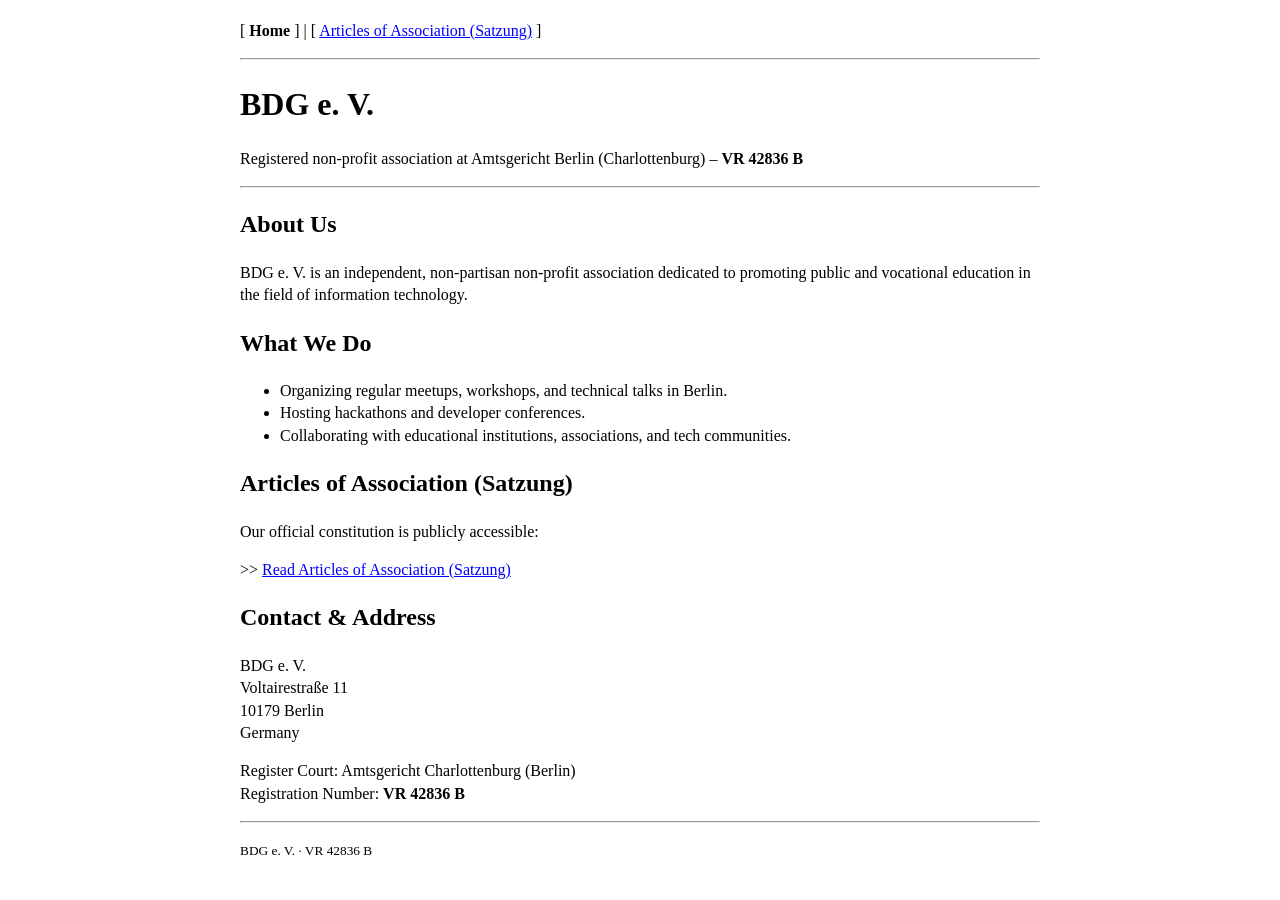
==== index.html @ 65b39655 "Initial commit" ====
<!DOCTYPE html>
<html lang="en">
<head>
  <meta charset="utf-8">
  <meta name="viewport" content="width=device-width, initial-scale=1">
  <meta name="color-scheme" content="light">
  <title>BDG e. V.</title>
  <link rel="stylesheet" href="main.css">
</head>
<body bgcolor="#ffffff" text="#000000" link="#0000ff" vlink="#800080" alink="#ff0000">

  <p>
    [ <b>Home</b> ] |
    [ <a href="satzung.html">Articles of Association (Satzung)</a> ]
  </p>

  <hr>

  <h1>BDG e. V.</h1>
  <p>Registered non-profit association at Amtsgericht Berlin (Charlottenburg) &ndash; <b>VR 42836 B</b></p>

  <hr>

  <h2>About Us</h2>
  <p>
    BDG e. V. is an independent, non-partisan non-profit association dedicated to promoting public and vocational education in the field of information technology.
  </p>

  <h2>What We Do</h2>
  <ul>
    <li>Organizing regular meetups, workshops, and technical talks in Berlin.</li>
    <li>Hosting hackathons and developer conferences.</li>
    <li>Collaborating with educational institutions, associations, and tech communities.</li>
  </ul>

  <h2>Articles of Association (Satzung)</h2>
  <p>
    Our official constitution is publicly accessible:
  </p>
  <p>
    &gt;&gt; <a href="satzung.html">Read Articles of Association (Satzung)</a>
  </p>

  <h2>Contact & Address</h2>
  <p>
    BDG e. V.<br>
    Voltairestraße 11<br>
    10179 Berlin<br>
    Germany
  </p>
  <p>
    Register Court: Amtsgericht Charlottenburg (Berlin)<br>
    Registration Number: <b>VR 42836 B</b>
  </p>

  <hr>

  <p><small>BDG e. V. &middot; VR 42836 B</small></p>

</body>
</html>
---- main.css ----
:root {
  color-scheme: light;
}

body {
  font-family: "Times New Roman", Times, Georgia, serif;
  font-size: 16px;
  line-height: 1.4;
  max-width: 800px;
  margin: 20px auto;
  padding: 0 15px;
  background-color: #ffffff;
  color: #000000;
}

a:link {
  color: #0000ff;
  text-decoration: underline;
}

a:visited {
  color: #800080;
  text-decoration: underline;
}

a:active {
  color: #ff0000;
}
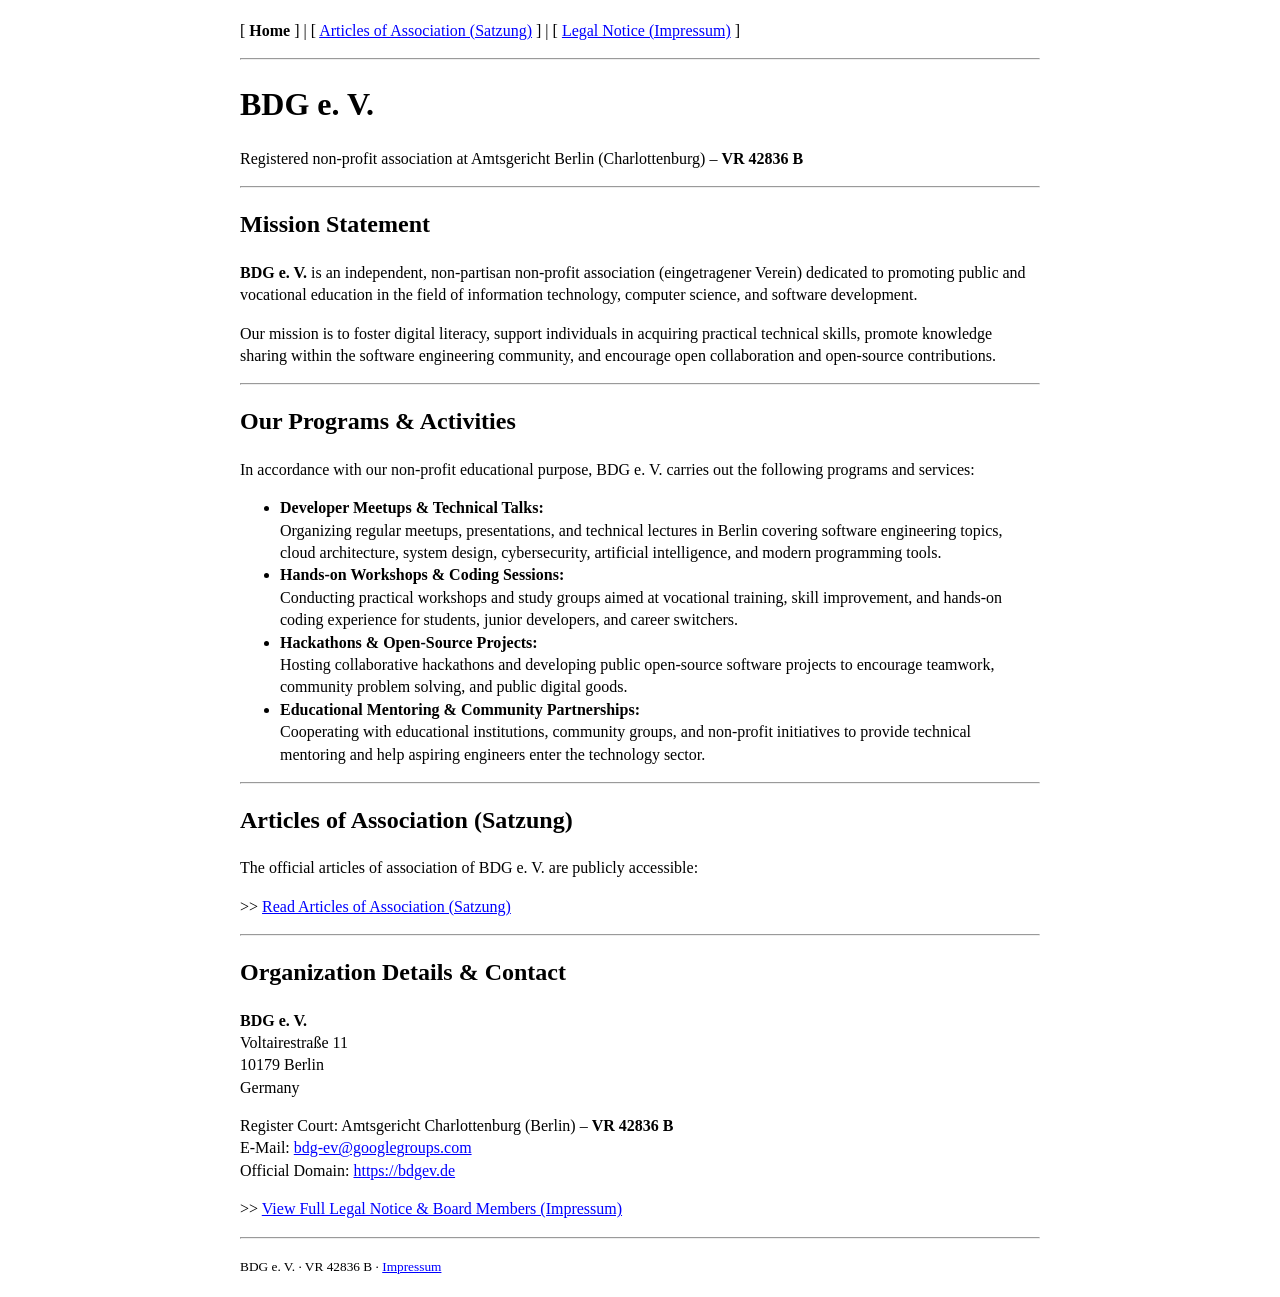
==== commit a36632dc: "add impressum" ====
--- a/index.html
+++ b/index.html
@@ -11,7 +11,8 @@
 
   <p>
     [ <b>Home</b> ] |
-    [ <a href="satzung.html">Articles of Association (Satzung)</a> ]
+    [ <a href="satzung.html">Articles of Association (Satzung)</a> ] |
+    [ <a href="impressum.html">Legal Notice (Impressum)</a> ]
   </p>
 
   <hr>
@@ -21,41 +22,70 @@
 
   <hr>
 
-  <h2>About Us</h2>
+  <h2>Mission Statement</h2>
   <p>
-    BDG e. V. is an independent, non-partisan non-profit association dedicated to promoting public and vocational education in the field of information technology.
+    <b>BDG e. V.</b> is an independent, non-partisan non-profit association (eingetragener Verein) dedicated to promoting public and vocational education in the field of information technology, computer science, and software development.
+  </p>
+  <p>
+    Our mission is to foster digital literacy, support individuals in acquiring practical technical skills, promote knowledge sharing within the software engineering community, and encourage open collaboration and open-source contributions.
   </p>
 
-  <h2>What We Do</h2>
+  <hr>
+
+  <h2>Our Programs &amp; Activities</h2>
+  <p>
+    In accordance with our non-profit educational purpose, BDG e. V. carries out the following programs and services:
+  </p>
   <ul>
-    <li>Organizing regular meetups, workshops, and technical talks in Berlin.</li>
-    <li>Hosting hackathons and developer conferences.</li>
-    <li>Collaborating with educational institutions, associations, and tech communities.</li>
+    <li>
+      <b>Developer Meetups &amp; Technical Talks:</b><br>
+      Organizing regular meetups, presentations, and technical lectures in Berlin covering software engineering topics, cloud architecture, system design, cybersecurity, artificial intelligence, and modern programming tools.
+    </li>
+    <li>
+      <b>Hands-on Workshops &amp; Coding Sessions:</b><br>
+      Conducting practical workshops and study groups aimed at vocational training, skill improvement, and hands-on coding experience for students, junior developers, and career switchers.
+    </li>
+    <li>
+      <b>Hackathons &amp; Open-Source Projects:</b><br>
+      Hosting collaborative hackathons and developing public open-source software projects to encourage teamwork, community problem solving, and public digital goods.
+    </li>
+    <li>
+      <b>Educational Mentoring &amp; Community Partnerships:</b><br>
+      Cooperating with educational institutions, community groups, and non-profit initiatives to provide technical mentoring and help aspiring engineers enter the technology sector.
+    </li>
   </ul>
+
+  <hr>
 
   <h2>Articles of Association (Satzung)</h2>
   <p>
-    Our official constitution is publicly accessible:
+    The official articles of association of BDG e. V. are publicly accessible:
   </p>
   <p>
     &gt;&gt; <a href="satzung.html">Read Articles of Association (Satzung)</a>
   </p>
 
-  <h2>Contact & Address</h2>
+  <hr>
+
+  <h2>Organization Details &amp; Contact</h2>
   <p>
-    BDG e. V.<br>
+    <b>BDG e. V.</b><br>
     Voltairestraße 11<br>
     10179 Berlin<br>
     Germany
   </p>
   <p>
-    Register Court: Amtsgericht Charlottenburg (Berlin)<br>
-    Registration Number: <b>VR 42836 B</b>
+    Register Court: Amtsgericht Charlottenburg (Berlin) &ndash; <b>VR 42836 B</b><br>
+    E-Mail: <a href="mailto:bdg-ev@googlegroups.com">bdg-ev@googlegroups.com</a><br>
+    Official Domain: <a href="https://bdgev.de">https://bdgev.de</a>
+  </p>
+  <p>
+    &gt;&gt; <a href="impressum.html">View Full Legal Notice &amp; Board Members (Impressum)</a>
   </p>
 
   <hr>
 
-  <p><small>BDG e. V. &middot; VR 42836 B</small></p>
+  <p><small>BDG e. V. &middot; VR 42836 B &middot; <a href="impressum.html">Impressum</a></small></p>
 
 </body>
 </html>
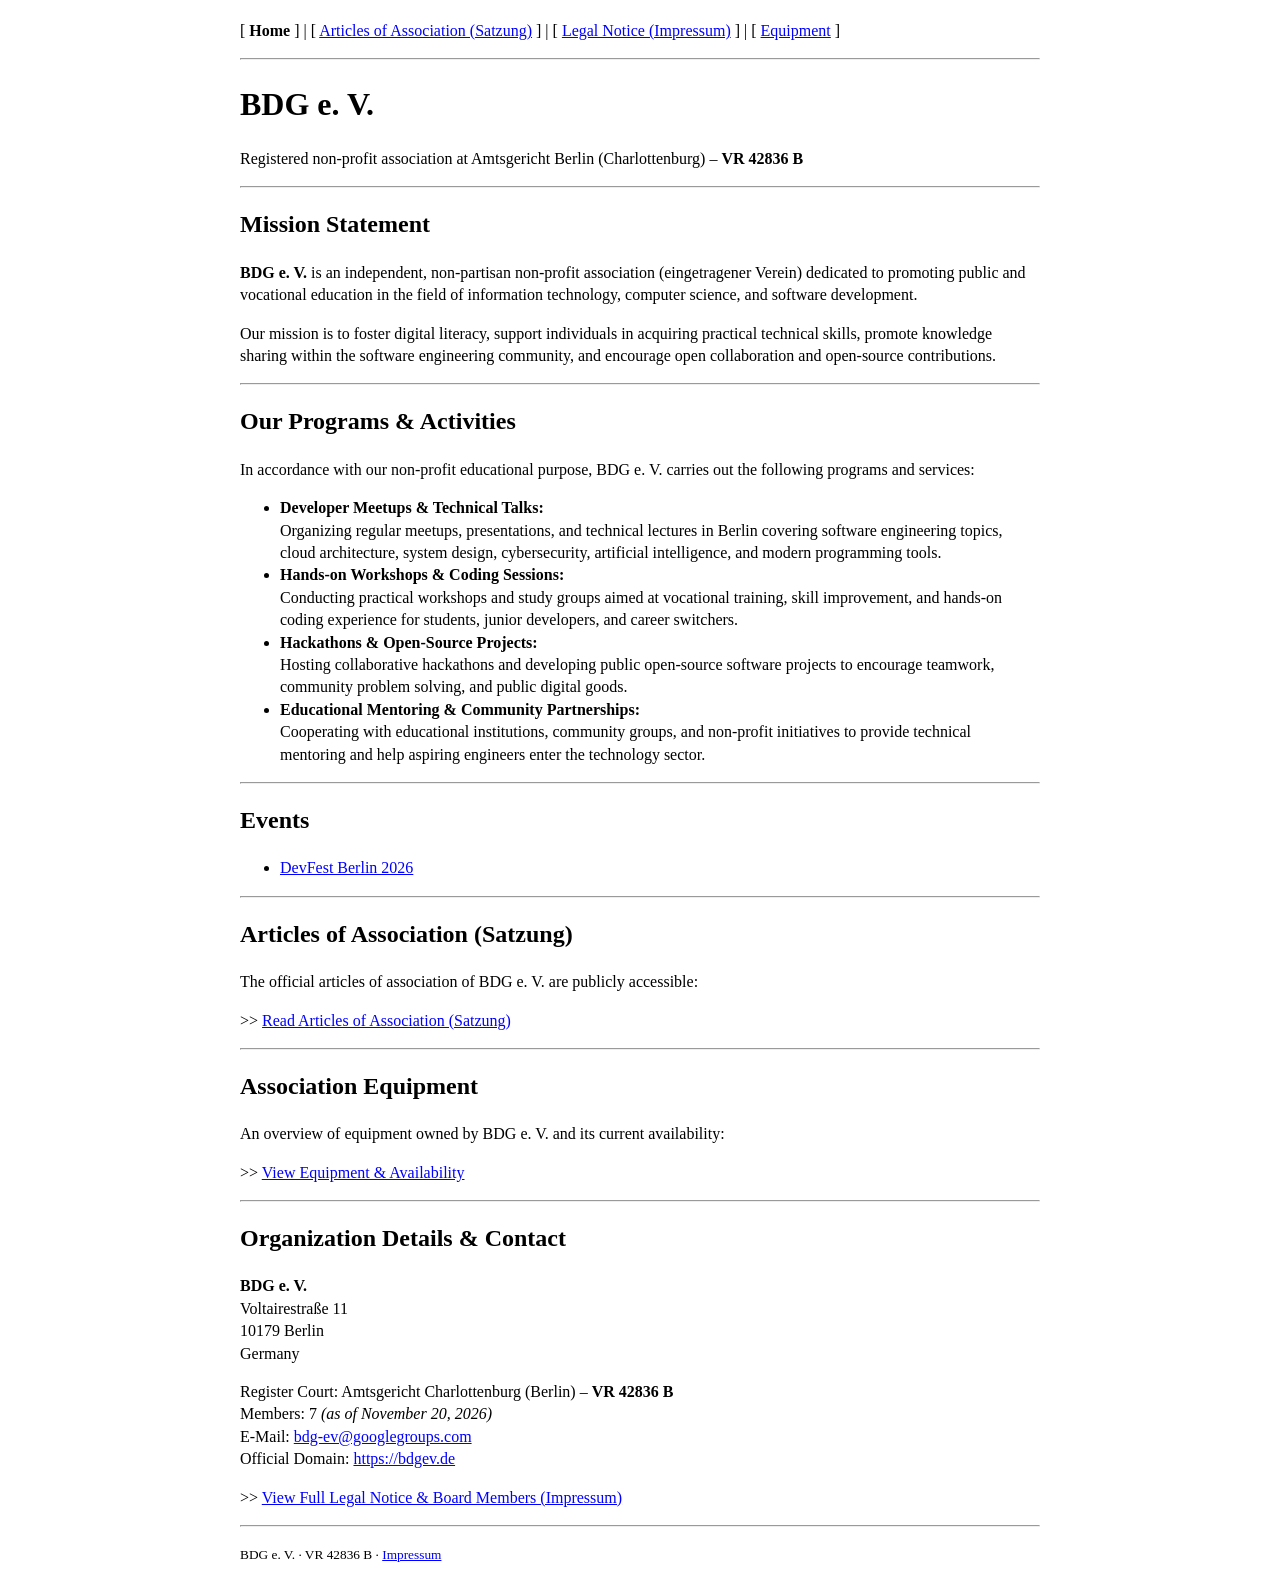
==== commit 3b873eb9: "Equipements" ====
--- a/index.html
+++ b/index.html
@@ -12,7 +12,8 @@
   <p>
     [ <b>Home</b> ] |
     [ <a href="satzung.html">Articles of Association (Satzung)</a> ] |
-    [ <a href="impressum.html">Legal Notice (Impressum)</a> ]
+    [ <a href="impressum.html">Legal Notice (Impressum)</a> ] |
+    [ <a href="equipment.html">Equipment</a> ]
   </p>
 
   <hr>
@@ -57,12 +58,29 @@
 
   <hr>
 
+  <h2>Events</h2>
+  <ul>
+    <li><a href="https://2026.devfest-berlin.de">DevFest Berlin 2026</a></li>
+  </ul>
+
+  <hr>
+
   <h2>Articles of Association (Satzung)</h2>
   <p>
     The official articles of association of BDG e. V. are publicly accessible:
   </p>
   <p>
     &gt;&gt; <a href="satzung.html">Read Articles of Association (Satzung)</a>
+  </p>
+
+  <hr>
+
+  <h2>Association Equipment</h2>
+  <p>
+    An overview of equipment owned by BDG e. V. and its current availability:
+  </p>
+  <p>
+    &gt;&gt; <a href="equipment.html">View Equipment &amp; Availability</a>
   </p>
 
   <hr>
@@ -76,6 +94,7 @@
   </p>
   <p>
     Register Court: Amtsgericht Charlottenburg (Berlin) &ndash; <b>VR 42836 B</b><br>
+    Members: 7 <i>(as of November 20, 2026)</i><br>
     E-Mail: <a href="mailto:bdg-ev@googlegroups.com">bdg-ev@googlegroups.com</a><br>
     Official Domain: <a href="https://bdgev.de">https://bdgev.de</a>
   </p>
